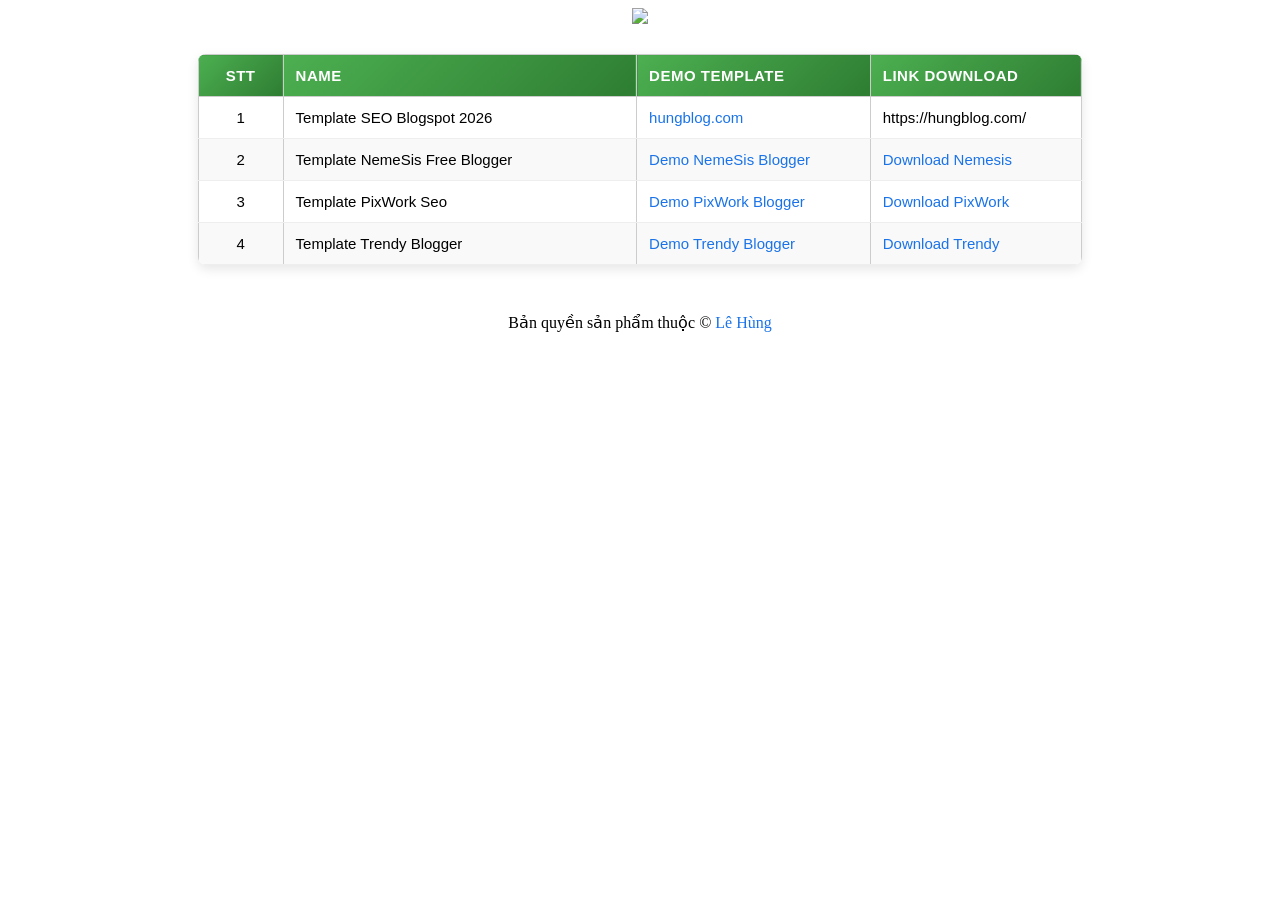
==== index.html @ c504dd94 "Update index.html" ====
<html>
<head>
  <title>Danh sách File Download by HungBlog.Com</title>
<link href="/favicon.ico" rel='icon' type='image/x-icon' />
  <style>table{width:90%;margin:20px auto;border-collapse:collapse}th,td{padding:10px 15px;text-align:left;border:1px solid #ccc}th{background-color:#f2f2f2}.table-full{width:100%}table{width:70%;margin:30px auto;border-collapse:collapse;font-family:Arial,sans-serif;font-size:15px;background:#fff;box-shadow:0 4px 12px rgba(0,0,0,0.1);border-radius:8px;overflow:hidden}th{background:linear-gradient(135deg,#4CAF50,#2E7D32);color:white;padding:12px;text-transform:uppercase;letter-spacing:0.5px}td{padding:12px;border-bottom:1px solid #eee}tr:nth-child(even){background-color:#f9f9f9}tr:hover{background-color:#f1f7ff;transition:0.3s}a{color:#1a73e8;text-decoration:none;font-weight:500}a:hover{text-decoration:underline}td:first-child,th:first-child{text-align:center;width:60px}td:nth-child(2),th:nth-child(2){width:40%}</style>
</head>
  <center><a href='/'><img src='/hung-blog-webp.png'/></a></center>
  <body><center>
    <table> <!-- border="1" style="border-collapse: collapse; width: 50%; -->
  <thead>
    <tr style="background-color: #f2f2f2;">
      <th>STT</th>
      <th>Name</th>
      <th>Demo Template</th>
      <th>Link Download</th>
    </tr>
  </thead>
  <tbody>
    <tr>
      <td>1</td>
      <td>Template SEO Blogspot 2026</td>
       <td><a href='https://hungblog.com' target='_blank'>hungblog.com</a></td>
      <td>https://hungblog.com/</td>
    </tr>
    <tr>
      <td>2</td>
      <td>Template NemeSis Free Blogger</td>
       <td><a href='https://nemesis-fbt.blogspot.com/' target='_blank'>Demo NemeSis Blogger</a></td>
      <td><a href='/upload/Nemesis.zip' target='_blank'>Download Nemesis</a></td>
    </tr>

     <tr>
      <td>3</td>
      <td>Template PixWork Seo</td>
      <td><a href='https://pixer-templatesyard.blogspot.com/' target='_blank'>Demo PixWork Blogger</a></td>
      <td><a href='/upload/Pixer.zip' target='_blank'>Download PixWork</a></td>
    </tr>
     <tr>
      <td>4</td>
      <td>Template Trendy Blogger</td>
      <td><a href='https://trendy-beautytemplates.blogspot.com/' target='_blank'>Demo Trendy Blogger</a></td>
      <td><a href='/upload/Trendy.zip' target='_blank'>Download Trendy</a></td>
    </tr>
    
  </tbody>
</table></center>
<br/>
    <center>Bản quyền sản phẩm thuộc © <a href='https://hungblog.com' target='_blank'>Lê Hùng</a></center>
  </body>
</html>
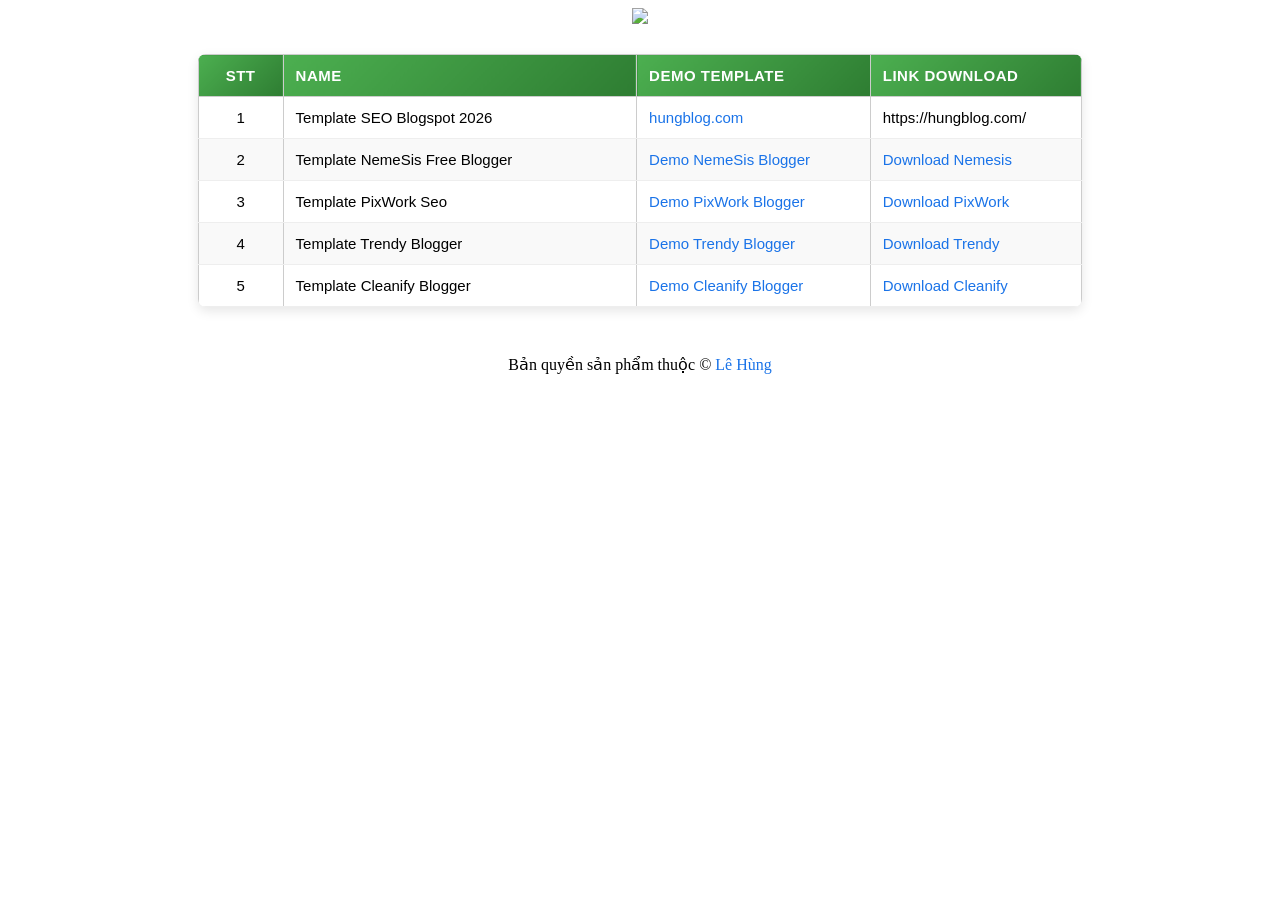
==== commit e2622220: "Update index.html" ====
--- a/index.html
+++ b/index.html
@@ -41,6 +41,14 @@
       <td><a href='https://trendy-beautytemplates.blogspot.com/' target='_blank'>Demo Trendy Blogger</a></td>
       <td><a href='/upload/Trendy.zip' target='_blank'>Download Trendy</a></td>
     </tr>
+
+
+      <tr>
+      <td>5</td>
+      <td>Template Cleanify Blogger</td>
+      <td><a href='https://cleanify-hungblog.blogspot.com/' target='_blank'>Demo Cleanify Blogger</a></td>
+      <td><a href='/upload/Cleanify.zip' target='_blank'>Download Cleanify</a></td>
+    </tr>
     
   </tbody>
 </table></center>
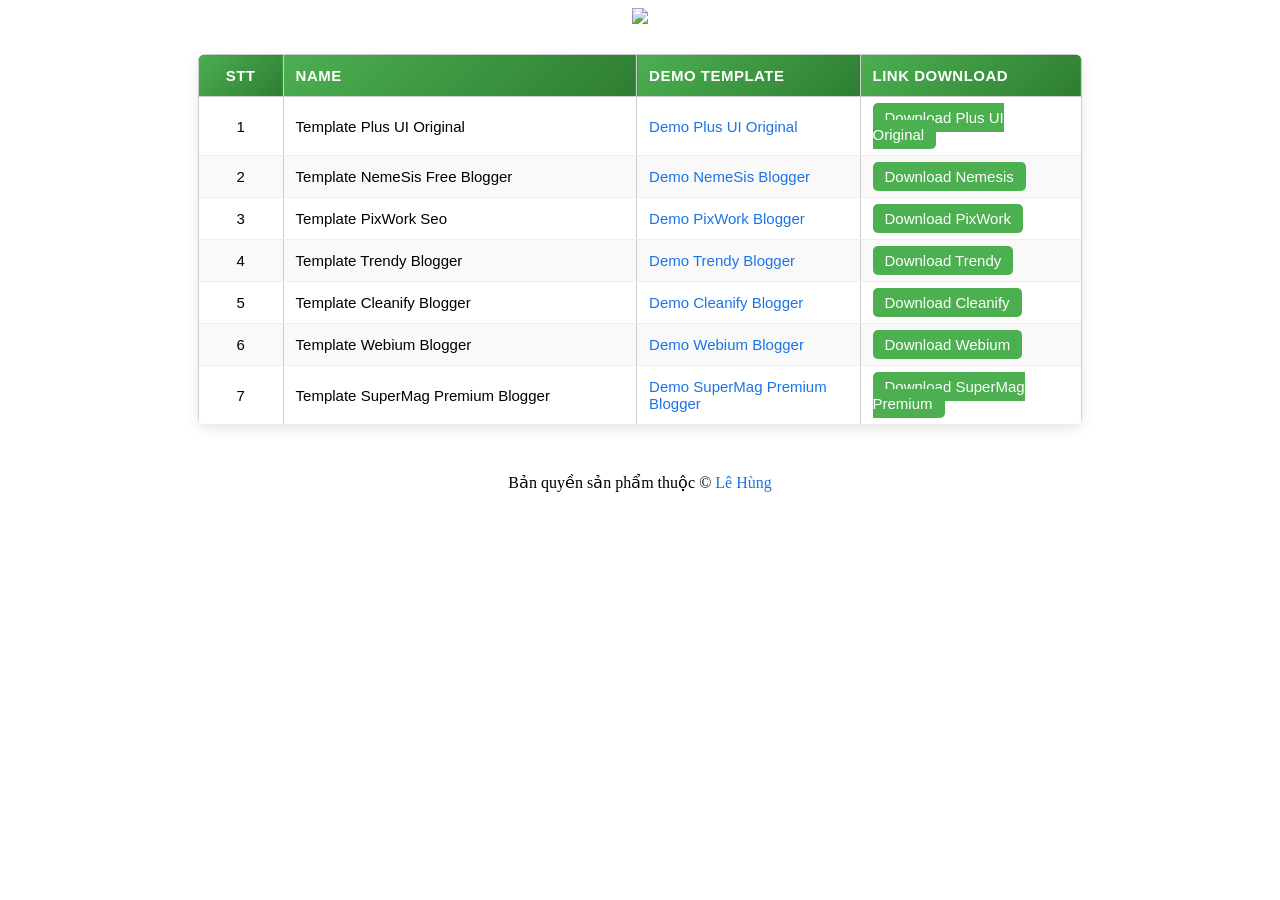
==== commit 7bd6fc37: "Update index.html" ====
--- a/index.html
+++ b/index.html
@@ -2,7 +2,8 @@
 <head>
   <title>Danh sách File Download by HungBlog.Com</title>
 <link href="/favicon.ico" rel='icon' type='image/x-icon' />
-  <style>table{width:90%;margin:20px auto;border-collapse:collapse}th,td{padding:10px 15px;text-align:left;border:1px solid #ccc}th{background-color:#f2f2f2}.table-full{width:100%}table{width:70%;margin:30px auto;border-collapse:collapse;font-family:Arial,sans-serif;font-size:15px;background:#fff;box-shadow:0 4px 12px rgba(0,0,0,0.1);border-radius:8px;overflow:hidden}th{background:linear-gradient(135deg,#4CAF50,#2E7D32);color:white;padding:12px;text-transform:uppercase;letter-spacing:0.5px}td{padding:12px;border-bottom:1px solid #eee}tr:nth-child(even){background-color:#f9f9f9}tr:hover{background-color:#f1f7ff;transition:0.3s}a{color:#1a73e8;text-decoration:none;font-weight:500}a:hover{text-decoration:underline}td:first-child,th:first-child{text-align:center;width:60px}td:nth-child(2),th:nth-child(2){width:40%}</style>
+  <style>table{width:90%;margin:20px auto;border-collapse:collapse}th,td{padding:10px 15px;text-align:left;border:1px solid #ccc}th{background-color:#f2f2f2}.table-full{width:100%}table{width:70%;margin:30px auto;border-collapse:collapse;font-family:Arial,sans-serif;font-size:15px;background:#fff;box-shadow:0 4px 12px rgba(0,0,0,0.1);border-radius:8px;overflow:hidden}th{background:linear-gradient(135deg,#4CAF50,#2E7D32);color:white;padding:12px;text-transform:uppercase;letter-spacing:0.5px}td{padding:12px;border-bottom:1px solid #eee}tr:nth-child(even){background-color:#f9f9f9}tr:hover{background-color:#f1f7ff;transition:0.3s}a{color:#1a73e8;text-decoration:none;font-weight:500}a:hover{text-decoration:underline}td:first-child,th:first-child{text-align:center;width:60px}td:nth-child(2),th:nth-child(2){width:40%} 
+  .download{background:#4CAF50;color:white;padding:6px 12px;border-radius:5px;text-decoration:none}.download:hover{background:#388E3C}</style>
 </head>
   <center><a href='/'><img src='/hung-blog-webp.png'/></a></center>
   <body><center>
@@ -18,28 +19,28 @@
   <tbody>
     <tr>
       <td>1</td>
-      <td>Template SEO Blogspot 2026</td>
-       <td><a href='https://hungblog.com' target='_blank'>hungblog.com</a></td>
-      <td>https://hungblog.com/</td>
+      <td>Template Plus UI Original</td>
+       <td><a href='https://hungblog.com' target='_blank'>Demo Plus UI Original</a></td>
+      <td><a class='download' href='https://hungblog.com/'>Download Plus UI Original</a></td>
     </tr>
     <tr>
       <td>2</td>
       <td>Template NemeSis Free Blogger</td>
        <td><a href='https://nemesis-fbt.blogspot.com/' target='_blank'>Demo NemeSis Blogger</a></td>
-      <td><a href='/upload/Nemesis.zip' target='_blank'>Download Nemesis</a></td>
+      <td><a class='download' href='/upload/Nemesis.zip' target='_blank'>Download Nemesis</a></td>
     </tr>
 
      <tr>
       <td>3</td>
       <td>Template PixWork Seo</td>
       <td><a href='https://pixer-templatesyard.blogspot.com/' target='_blank'>Demo PixWork Blogger</a></td>
-      <td><a href='/upload/Pixer.zip' target='_blank'>Download PixWork</a></td>
+      <td><a class='download' href='/upload/Pixer.zip' target='_blank'>Download PixWork</a></td>
     </tr>
      <tr>
       <td>4</td>
       <td>Template Trendy Blogger</td>
       <td><a href='https://trendy-beautytemplates.blogspot.com/' target='_blank'>Demo Trendy Blogger</a></td>
-      <td><a href='/upload/Trendy.zip' target='_blank'>Download Trendy</a></td>
+      <td><a class='download' href='/upload/Trendy.zip' target='_blank'>Download Trendy</a></td>
     </tr>
 
 
@@ -47,10 +48,24 @@
       <td>5</td>
       <td>Template Cleanify Blogger</td>
       <td><a href='https://cleanify-hungblog.blogspot.com/' target='_blank'>Demo Cleanify Blogger</a></td>
-      <td><a href='/upload/Cleanify.zip' target='_blank'>Download Cleanify</a></td>
+      <td><a class='download' href='/upload/Cleanify.zip' target='_blank'>Download Cleanify</a></td>
     </tr>
-    
+
+     <tr>
+      <td>6</td>
+      <td>Template Webium Blogger</td>
+      <td><a href='https://webium-hungblog.blogspot.com/' target='_blank'>Demo Webium Blogger</a></td>
+      <td><a class='download' href='/upload/Webium.zip' target='_blank'>Download Webium</a></td>
+    </tr>
+
+     <tr>
+      <td>7</td>
+      <td>Template SuperMag Premium Blogger</td>
+      <td><a href='https://supermag-templateify.blogspot.com/' target='_blank'>Demo SuperMag Premium Blogger</a></td>
+      <td><a class='download' href='/upload/SuperMag.zip' target='_blank'>Download SuperMag Premium</a></td>
+    </tr>
   </tbody>
+      
 </table></center>
 <br/>
     <center>Bản quyền sản phẩm thuộc © <a href='https://hungblog.com' target='_blank'>Lê Hùng</a></center>
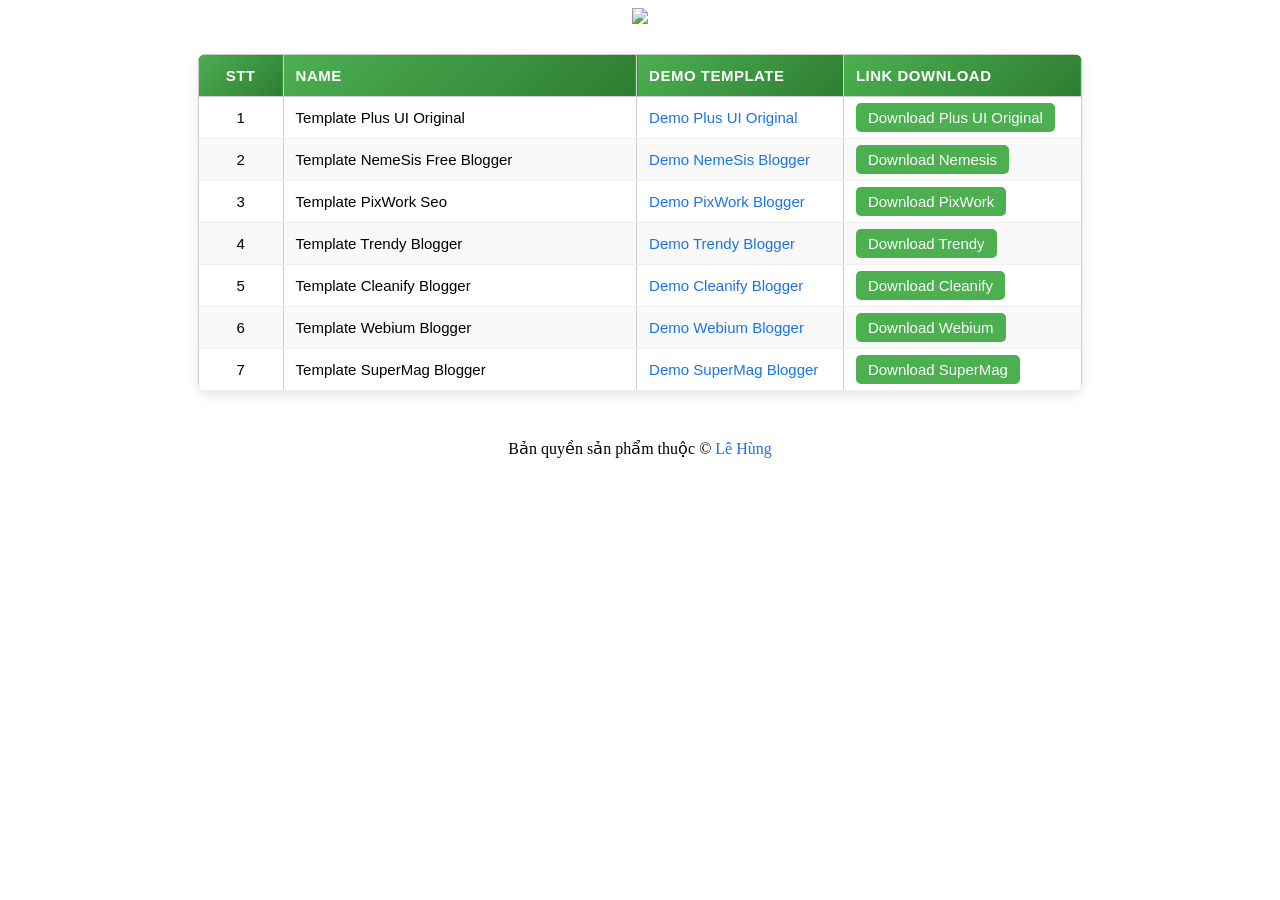
==== commit e8e6544e: "Update index.html" ====
--- a/index.html
+++ b/index.html
@@ -60,9 +60,9 @@
 
      <tr>
       <td>7</td>
-      <td>Template SuperMag Premium Blogger</td>
-      <td><a href='https://supermag-templateify.blogspot.com/' target='_blank'>Demo SuperMag Premium Blogger</a></td>
-      <td><a class='download' href='/upload/SuperMag.zip' target='_blank'>Download SuperMag Premium</a></td>
+      <td>Template SuperMag Blogger</td>
+      <td><a href='https://supermag-templateify.blogspot.com/' target='_blank'>Demo SuperMag Blogger</a></td>
+      <td><a class='download' href='/upload/SuperMag.zip' target='_blank'>Download SuperMag</a></td>
     </tr>
   </tbody>
       
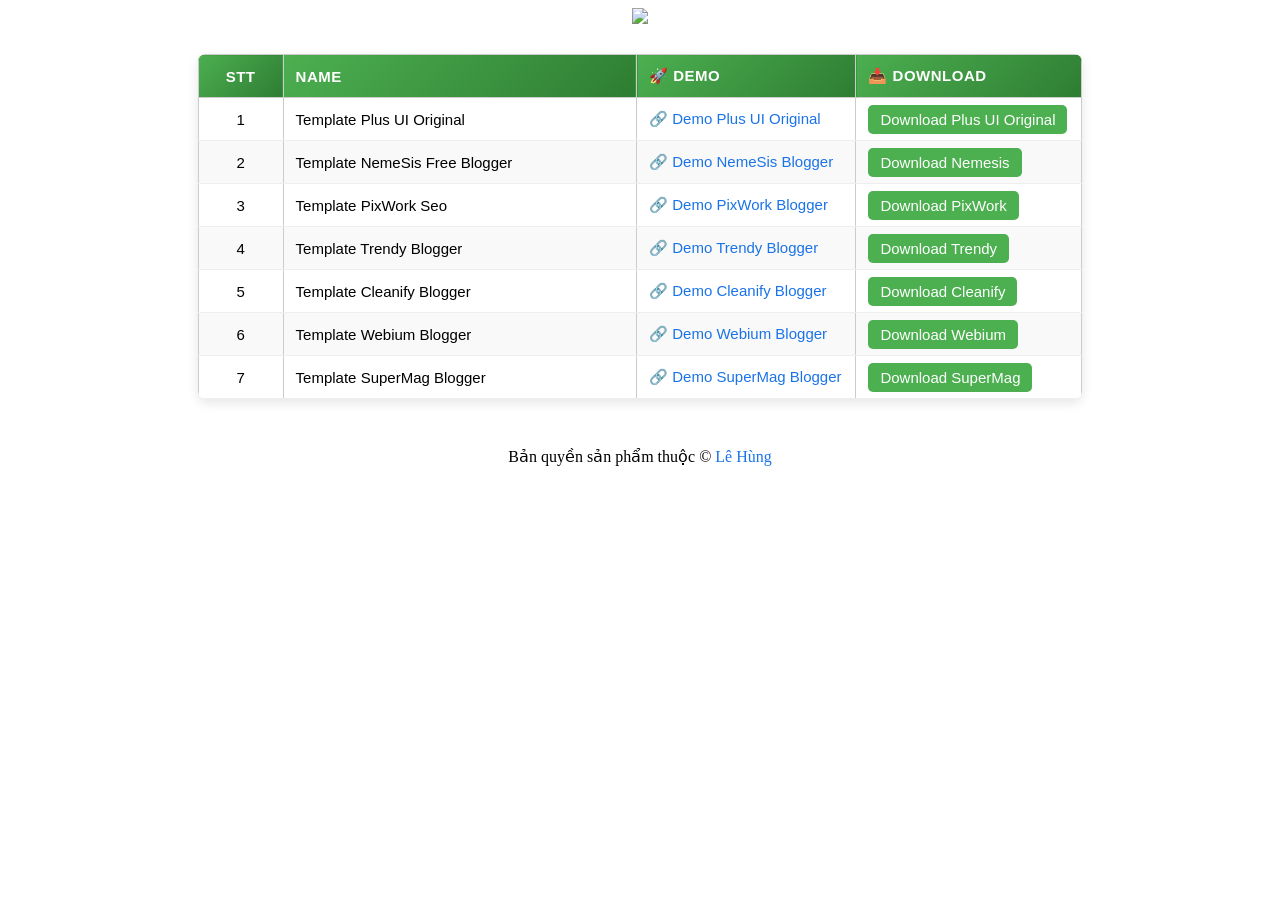
==== commit 0ffdf5ae: "Update index.html" ====
--- a/index.html
+++ b/index.html
@@ -12,34 +12,34 @@
     <tr style="background-color: #f2f2f2;">
       <th>STT</th>
       <th>Name</th>
-      <th>Demo Template</th>
-      <th>Link Download</th>
+      <th>🚀 Demo</th>
+      <th>📥 Download</th>
     </tr>
   </thead>
   <tbody>
     <tr>
       <td>1</td>
       <td>Template Plus UI Original</td>
-       <td><a href='https://hungblog.com' target='_blank'>Demo Plus UI Original</a></td>
+       <td><a href='https://hungblog.com' target='_blank'>🔗 Demo Plus UI Original</a></td>
       <td><a class='download' href='https://hungblog.com/'>Download Plus UI Original</a></td>
     </tr>
     <tr>
       <td>2</td>
       <td>Template NemeSis Free Blogger</td>
-       <td><a href='https://nemesis-fbt.blogspot.com/' target='_blank'>Demo NemeSis Blogger</a></td>
+       <td><a href='https://nemesis-fbt.blogspot.com/' target='_blank'>🔗 Demo NemeSis Blogger</a></td>
       <td><a class='download' href='/upload/Nemesis.zip' target='_blank'>Download Nemesis</a></td>
     </tr>
 
      <tr>
       <td>3</td>
       <td>Template PixWork Seo</td>
-      <td><a href='https://pixer-templatesyard.blogspot.com/' target='_blank'>Demo PixWork Blogger</a></td>
+      <td><a href='https://pixer-templatesyard.blogspot.com/' target='_blank'>🔗 Demo PixWork Blogger</a></td>
       <td><a class='download' href='/upload/Pixer.zip' target='_blank'>Download PixWork</a></td>
     </tr>
      <tr>
       <td>4</td>
       <td>Template Trendy Blogger</td>
-      <td><a href='https://trendy-beautytemplates.blogspot.com/' target='_blank'>Demo Trendy Blogger</a></td>
+      <td><a href='https://trendy-beautytemplates.blogspot.com/' target='_blank'>🔗 Demo Trendy Blogger</a></td>
       <td><a class='download' href='/upload/Trendy.zip' target='_blank'>Download Trendy</a></td>
     </tr>
 
@@ -47,21 +47,21 @@
       <tr>
       <td>5</td>
       <td>Template Cleanify Blogger</td>
-      <td><a href='https://cleanify-hungblog.blogspot.com/' target='_blank'>Demo Cleanify Blogger</a></td>
+      <td><a href='https://cleanify-hungblog.blogspot.com/' target='_blank'>🔗 Demo Cleanify Blogger</a></td>
       <td><a class='download' href='/upload/Cleanify.zip' target='_blank'>Download Cleanify</a></td>
     </tr>
 
      <tr>
       <td>6</td>
       <td>Template Webium Blogger</td>
-      <td><a href='https://webium-hungblog.blogspot.com/' target='_blank'>Demo Webium Blogger</a></td>
+      <td><a href='https://webium-hungblog.blogspot.com/' target='_blank'>🔗 Demo Webium Blogger</a></td>
       <td><a class='download' href='/upload/Webium.zip' target='_blank'>Download Webium</a></td>
     </tr>
 
      <tr>
       <td>7</td>
       <td>Template SuperMag Blogger</td>
-      <td><a href='https://supermag-templateify.blogspot.com/' target='_blank'>Demo SuperMag Blogger</a></td>
+      <td><a href='https://supermag-templateify.blogspot.com/' target='_blank'>🔗 Demo SuperMag Blogger</a></td>
       <td><a class='download' href='/upload/SuperMag.zip' target='_blank'>Download SuperMag</a></td>
     </tr>
   </tbody>
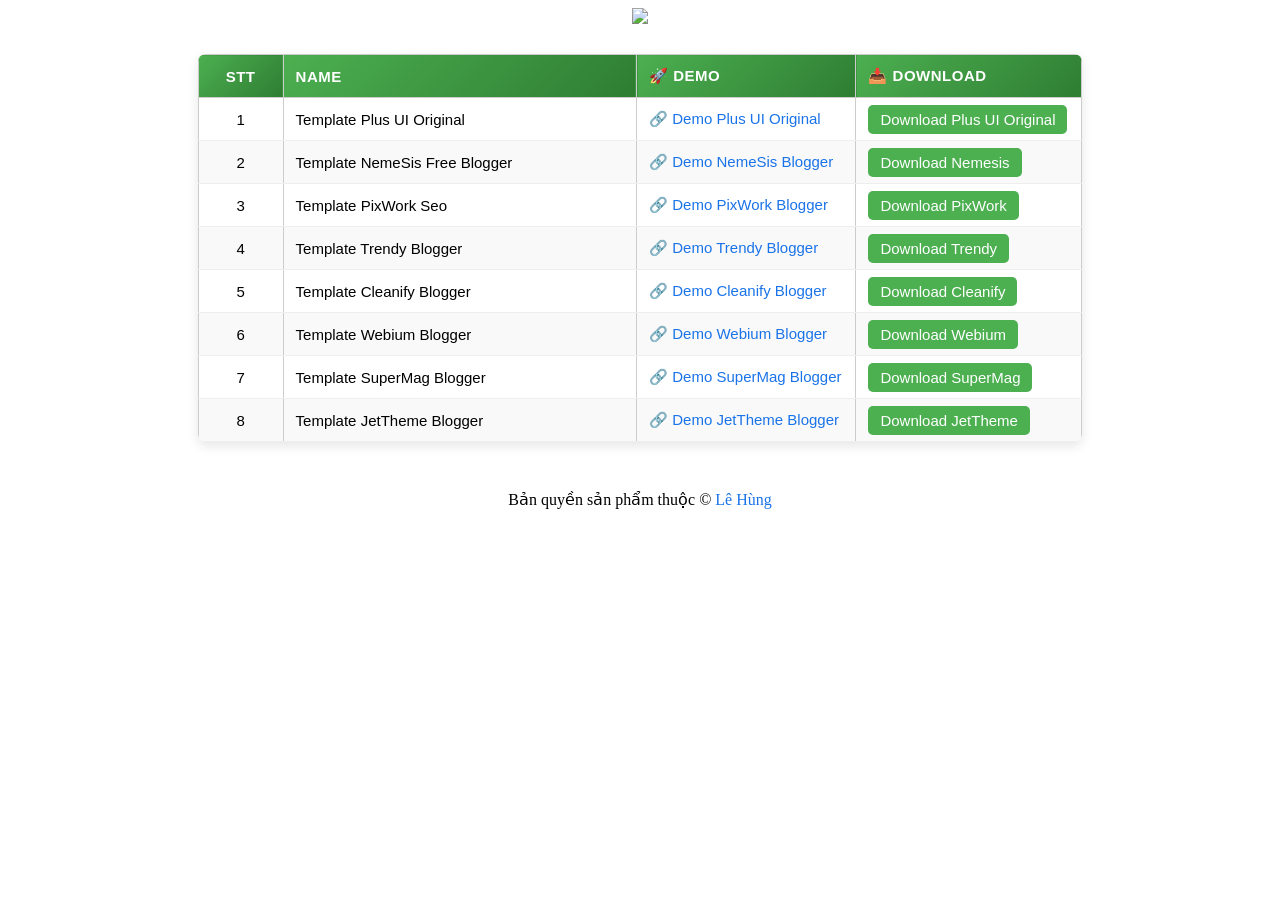
==== commit afa38701: "Update index.html" ====
--- a/index.html
+++ b/index.html
@@ -64,6 +64,14 @@
       <td><a href='https://supermag-templateify.blogspot.com/' target='_blank'>🔗 Demo SuperMag Blogger</a></td>
       <td><a class='download' href='/upload/SuperMag.zip' target='_blank'>Download SuperMag</a></td>
     </tr>
+
+<tr>
+      <td>8</td>
+      <td>Template JetTheme Blogger</td>
+      <td><a href='https://jettheme-tetora.blogspot.com/' target='_blank'>🔗 Demo JetTheme Blogger</a></td>
+      <td><a class='download' href='/upload/JetTheme.zip' target='_blank'>Download JetTheme</a></td>
+    </tr>
+    
   </tbody>
       
 </table></center>
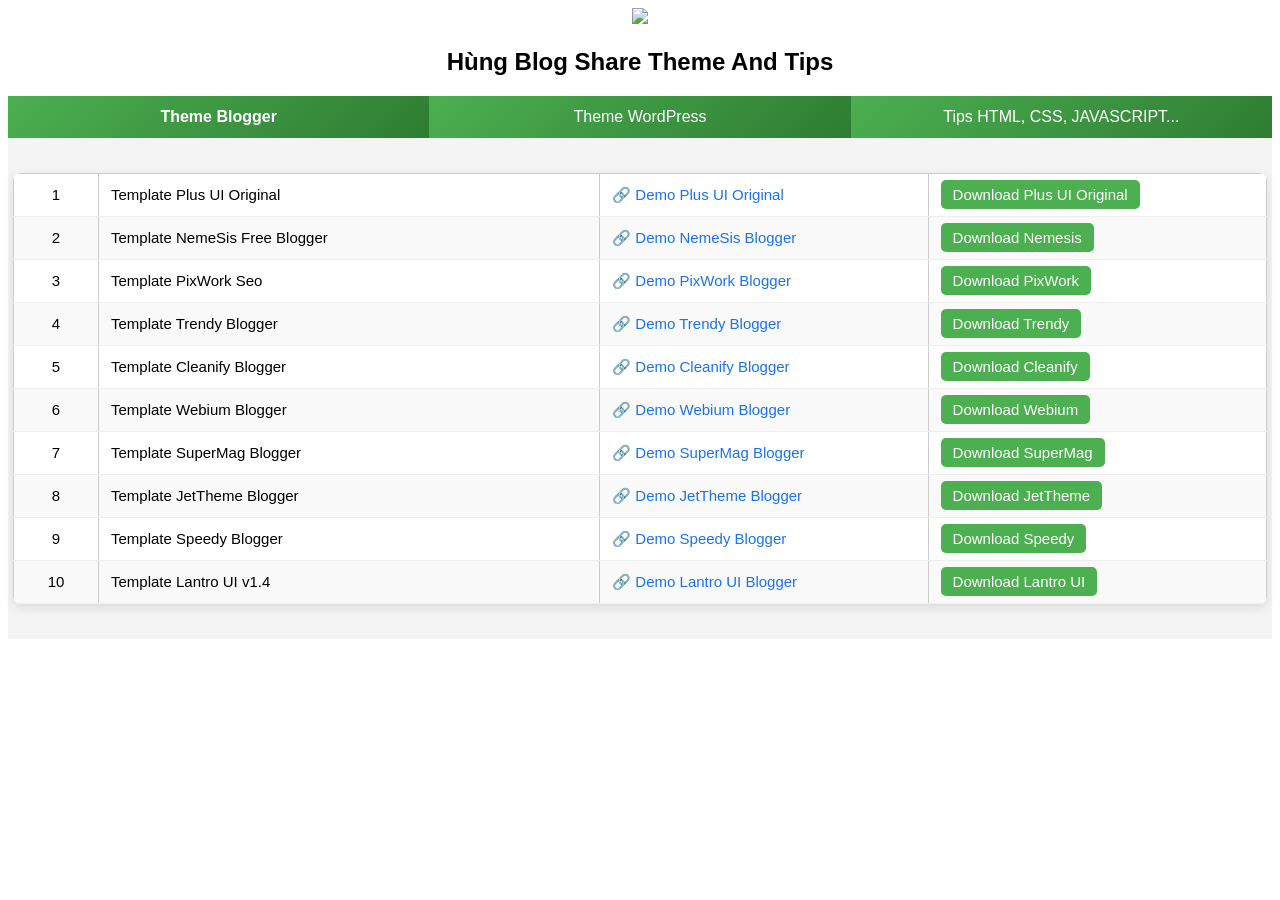
==== commit d2a97bc0: "Update index.html" ====
--- a/index.html
+++ b/index.html
@@ -1,20 +1,77 @@
-<html>
+<!DOCTYPE html>
+<html lang="vi">
 <head>
-  <title>Danh sách File Download by HungBlog.Com</title>
+<meta charset="UTF-8">
+<title>Hung Blog All In One</title>
 <link href="/favicon.ico" rel='icon' type='image/x-icon' />
-  <style>table{width:90%;margin:20px auto;border-collapse:collapse}th,td{padding:10px 15px;text-align:left;border:1px solid #ccc}th{background-color:#f2f2f2}.table-full{width:100%}table{width:70%;margin:30px auto;border-collapse:collapse;font-family:Arial,sans-serif;font-size:15px;background:#fff;box-shadow:0 4px 12px rgba(0,0,0,0.1);border-radius:8px;overflow:hidden}th{background:linear-gradient(135deg,#4CAF50,#2E7D32);color:white;padding:12px;text-transform:uppercase;letter-spacing:0.5px}td{padding:12px;border-bottom:1px solid #eee}tr:nth-child(even){background-color:#f9f9f9}tr:hover{background-color:#f1f7ff;transition:0.3s}a{color:#1a73e8;text-decoration:none;font-weight:500}a:hover{text-decoration:underline}td:first-child,th:first-child{text-align:center;width:60px}td:nth-child(2),th:nth-child(2){width:40%} 
-  .download{background:#4CAF50;color:white;padding:6px 12px;border-radius:5px;text-decoration:none}.download:hover{background:#388E3C}</style>
+<style>
+body {
+  font-family: Arial;
+}
+
+/* TAB MENU */
+.tab {
+  display: flex;
+  background: #5b2c6f;
+}
+
+.tab button {
+  flex: 1;
+  padding: 12px;
+  border: none;
+  background: linear-gradient(135deg,#4CAF50,#2E7D32);
+  color: #fff;
+  cursor: pointer;
+  font-size: 16px;
+  transition: 0.3s;
+}
+
+.tab button:hover {
+  background: linear-gradient(135deg,#4CAF50,#2E7D32);
+}
+
+.tab button.active {
+  background: linear-gradient(135deg,#4CAF50,#2E7D32);
+  font-weight: bold;
+}
+
+/* TAB CONTENT */
+.tabcontent {
+  display: none;
+  padding: 5px;
+  background: #f4f4f4;
+}
+
+/* Hiện tab đầu */
+.tabcontent.active {
+  display: block;
+}
+  table{width:100%;margin:20px auto;border-collapse:collapse}th,td{padding:10px 15px;text-align:left;border:1px solid #ccc}th{background-color:#f2f2f2}.table-full{width:100%}table{width:100%;margin:30px auto;border-collapse:collapse;font-family:Arial,sans-serif;font-size:15px;background:#fff;box-shadow:0 4px 12px rgba(0,0,0,0.1);border-radius:8px;overflow:hidden}th{background:linear-gradient(135deg,#4CAF50,#2E7D32);color:white;padding:12px;text-transform:uppercase;letter-spacing:0.5px}td{padding:12px;border-bottom:1px solid #eee}tr:nth-child(even){background-color:#f9f9f9}tr:hover{background-color:#f1f7ff;transition:0.3s}a{color:#1a73e8;text-decoration:none;font-weight:500}a:hover{text-decoration:underline}td:first-child,th:first-child{text-align:center;width:60px}td:nth-child(2),th:nth-child(2){width:40%} 
+  .download{background:#4CAF50;color:white;padding:6px 12px;border-radius:5px;text-decoration:none}.download:hover{background:#388E3C}
+</style>
+
 </head>
-  <center><a href='/'><img src='/hung-blog-webp.png'/></a></center>
-  <body><center>
+<body>
+<center><img src='/hung-blog-webp.png'/></center>
+<h2 style="text-align:center;">Hùng Blog Share Theme And Tips</h2>
+
+<div class="tab">
+  <button class="tablinks active" onclick="openTab(event, 'congnghe1')">Theme Blogger</button>
+  <button class="tablinks" onclick="openTab(event, 'congnghe2')">Theme WordPress</button>
+  <button class="tablinks" onclick="openTab(event, 'cuocsong')">Tips HTML, CSS, JAVASCRIPT...</button>
+</div>
+
+<!-- TAB 1 -->
+<div id="congnghe1" class="tabcontent active">
+ <!-- <h3>Theme Blogger</h3> -->
     <table> <!-- border="1" style="border-collapse: collapse; width: 50%; -->
   <thead>
-    <tr style="background-color: #f2f2f2;">
+   <!-- <tr style="background-color: #f2f2f2;">
       <th>STT</th>
       <th>Name</th>
       <th>🚀 Demo</th>
       <th>📥 Download</th>
-    </tr>
+    </tr> -->
   </thead>
   <tbody>
     <tr>
@@ -47,7 +104,7 @@
       <tr>
       <td>5</td>
       <td>Template Cleanify Blogger</td>
-      <td><a href='https://cleanify-hungblog.blogspot.com/' target='_blank'>🔗 Demo Cleanify Blogger</a></td>
+      <td><a href='https://demo-hungprovn.blogspot.com/' target='_blank'>🔗 Demo Cleanify Blogger</a></td>
       <td><a class='download' href='/upload/Cleanify.zip' target='_blank'>Download Cleanify</a></td>
     </tr>
 
@@ -62,20 +119,65 @@
       <td>7</td>
       <td>Template SuperMag Blogger</td>
       <td><a href='https://supermag-templateify.blogspot.com/' target='_blank'>🔗 Demo SuperMag Blogger</a></td>
-      <td><a class='download' href='/upload/SuperMag.zip' target='_blank'>Download SuperMag</a></td>
+      <td><a class='download' href='/upload/SuperMag.rar' target='_blank'>Download SuperMag</a></td>
     </tr>
 
 <tr>
       <td>8</td>
       <td>Template JetTheme Blogger</td>
       <td><a href='https://jettheme-tetora.blogspot.com/' target='_blank'>🔗 Demo JetTheme Blogger</a></td>
-      <td><a class='download' href='/upload/JetTheme.zip' target='_blank'>Download JetTheme</a></td>
+      <td><a class='download' href='/upload/JetTheme.rar' target='_blank'>Download JetTheme</a></td>
+    </tr>
+
+    <tr>
+      <td>9</td>
+      <td>Template Speedy Blogger</td>
+      <td><a href='https://speedynz.blogspot.com/' target='_blank'>🔗 Demo Speedy Blogger</a></td>
+      <td><a class='download' href='/upload/Speedy.rar' target='_blank'>Download Speedy</a></td>
+    </tr>
+
+      <tr>
+      <td>10</td>
+      <td>Template Lantro UI v1.4</td>
+      <td><a href='https://demo9733.blogspot.com/' target='_blank'>🔗 Demo Lantro UI Blogger</a></td>
+      <td><a class='download' href='/upload/LantroUI.rar' target='_blank'>Download Lantro UI</a></td>
     </tr>
     
   </tbody>
       
-</table></center>
-<br/>
-    <center>Bản quyền sản phẩm thuộc © <a href='https://hungblog.com' target='_blank'>Lê Hùng</a></center>
-  </body>
+</table>
+</div>
+
+<!-- TAB 2 -->
+<div id="congnghe2" class="tabcontent">
+  <h3>Theme WordPress</h3>
+  <p>Đang cập nhật nội dung</p>
+</div>
+
+<!-- TAB 3 -->
+<div id="cuocsong" class="tabcontent">
+  <h3>Tips HTML, CSS, JAVASCRIPT...</h3>
+  <p>Đang cập nhật nội dung thủ thuật.</p>
+</div>
+
+<script>
+function openTab(evt, tabName) {
+  let i, tabcontent, tablinks;
+
+  tabcontent = document.getElementsByClassName("tabcontent");
+  for (i = 0; i < tabcontent.length; i++) {
+    tabcontent[i].classList.remove("active");
+  }
+
+  tablinks = document.getElementsByClassName("tablinks");
+  for (i = 0; i < tablinks.length; i++) {
+    tablinks[i].classList.remove("active");
+  }
+
+  document.getElementById(tabName).classList.add("active");
+  evt.currentTarget.classList.add("active");
+}
+</script>
+
+</body>
 </html>
